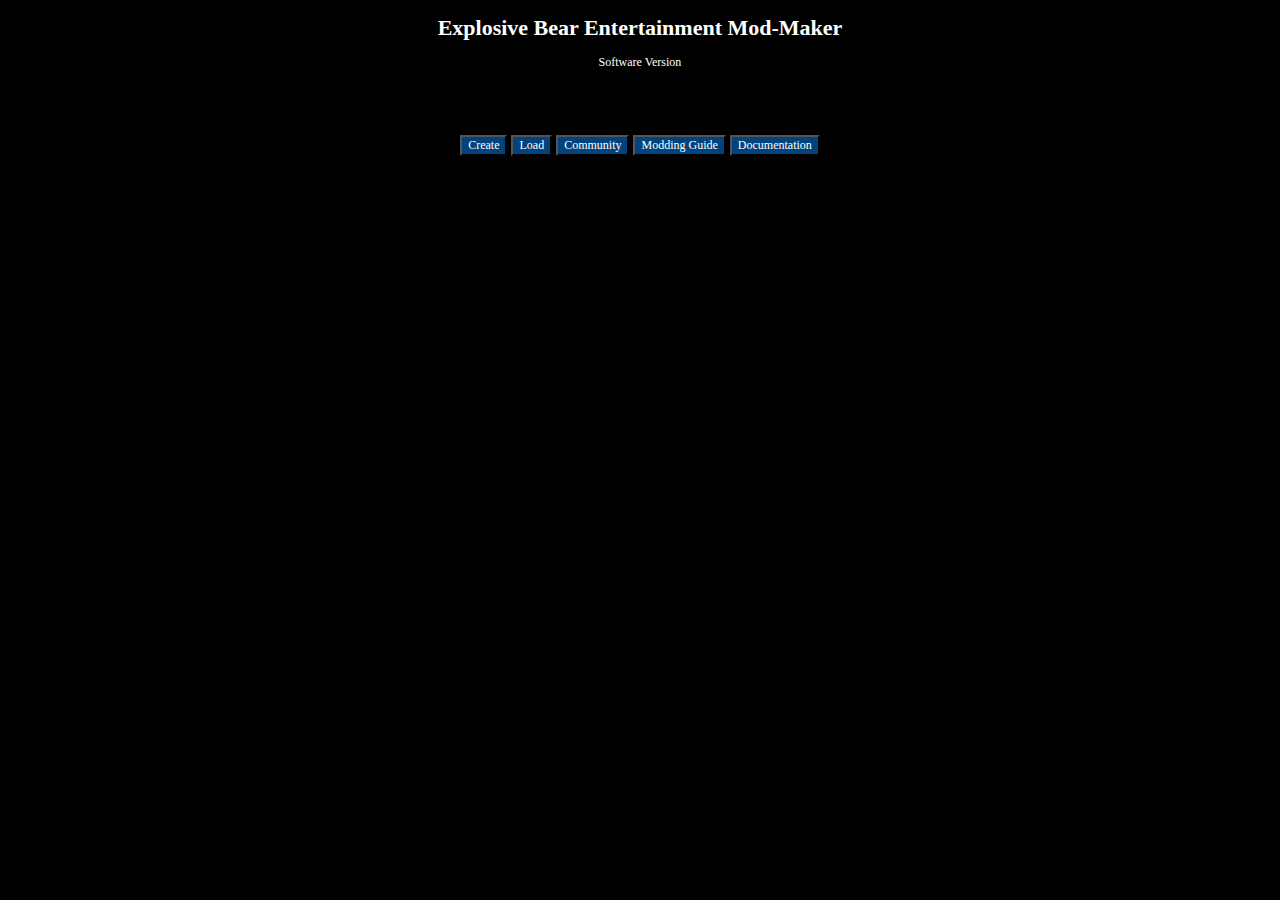
==== index.html @ 73b9fac1 "Create index.html" ====
<!DOCTYPE html>
<html lang="en">
  <head>
    <title>slungus</title>
    <link rel = "icon" type = "image" href = "https://google.com"/>
    <meta charset="UTF-8"/>
    <meta name="viewport" content="width=device-width"/>
    <link rel="stylesheet" href="captcha.css">
    <style>
        h1 {
            font-family: verdana;
            font-size: 22px;
            color: white;
            text-align: center;
        }
        
        h2 {
            font-family: verdana;
            font-size: 20px;
            color: white;
            text-align: center;
        }
        
        h3 {
            font-family: verdana;
            font-size: 15px;
            color: white;
            text-align: center;
        }
        
        p {
            font-family: verdana;
            font-size: 12px;
            color: white;
            text-align: center;
        }
        
        ul {
            font-family: verdana;
            font-size: 14px;
            color: white;
            text-align: center;
        }
        
        a {
            font-family: verdana;
            font-size: 12px;
            color: white;
            text-align: center;
        }
        
        label {
            font-family: verdana;
            font-size: 12px;
            color: white;
            text-align: center;
        }
        
        input {
            font-family: verdana;
            font-size: 12px;
            color: white;
            text-align: center;
        }
        
        a:link {
            color: #11c452;
            background-color: transparent;
            text-decoration: none;
            text-align: center;
        }

        a:visited {
            color: #11c452;
            background-color: transparent;
            text-decoration: none;
            text-align: center;
        }

        a:hover {
            color: #11c452;
            background-color: transparent;
            text-decoration: underline;
            text-align: center;
        }

        a:active {
            color: #11c452;
            background-color: transparent;
            text-decoration: underline;
            text-align: center;
        }
        
        body {
            background-color: black;
            text-align: center;
        }
        
        button {
            color: white;
            background-color: #0569bf;
            text-align: center;
        }
        
        input {
            color: white;
            background-color: #00437d;
            text-align: center;
        }
        
        .button:hover {
            cursor: pointer;
            background-color: blue;
            text-align: center;
        }
        
        size {
            height: 300px;
            width: 300px;
        }
        
        .ultraSpace {
            margin-bottom: 500px;
        }
        
        .bigSpace {
            margin-bottom: 200px;
        }
        
        .mediumSpace {
            margin-bottom: 60px;
        }
        
        .smallSpace {
            margin-bottom: 35px;
        }
        
        .ultrasmallSpace {
            margin-bottom: 10px;
        }
        
        .container {
            display: flex;
            gap: 20px; 
            background-color: #a91111; 
            padding: 25px; 
            color: white; 
            font-family: verdana; 
            font-size: 13px; 
        }
        
        .column {
            padding: 10px;
            min-height: 100px;
        }
        
        .textColumn {
            flex: 1; 
            padding: 10px;
            white-space: normal;
        }
        
        .columnHeader {
            flex: 1;
            padding: 10px;
            height: 15px;
            font-size: 20px;
        }
        
        .textContainer {
            display: flex;
            padding: 30px;
            color: white;
            font-family: verdana;
            font-size: 15px;
            text-align: right;
        }
        
        html {
            scroll-behavior: smooth;
        }
        
        .helloUser {
            text-align: left;
            color: white;
            font-family: verdana;
            font-size: 14px;
            margin-left: 40px;
        }
    </style>
  </head>
  <body>
      <p class="helloUser" id="logintext"></p>
      
      <h1>Explosive Bear Entertainment Mod-Maker</h1>
      <div class="ultrasmallSpace"></div>
      <p id="updateRequired">Software Version <span id="version"></span></p>
      <div class="ultrasmallSpace"></div>
      <a href="" style="opacity: 0;" id="softwareUpdate" download disabled>Update Software</a> <!--Make a .zip file for the 1.0, and futher updates. Include necessary files.-->
      <div class="smallSpace"></div>
      <input type="button" value="Create" onclick="window.location.href='https://mod-maker-12247432.codehs.me/CREATE.html'">
      <input type="button" value="Load" onclick="window.location.href='https://mod-maker-12247432.codehs.me/LOAD.html'">
      <input type="button" value="Community" onclick="window.location.href='https://mod-maker-12247432.codehs.me/COMMUNITY.html'">
      <input type="button" value="Modding Guide" onclick="window.location.href='https://mod-maker-12247432.codehs.me/guide.html'">
      <input type="button" value="Documentation" onclick="window.location.href='https://mod-maker-12247432.codehs.me/docs.html'">
      
      <script src="https://mod-maker-12247432.codehs.me/accounts.js"></script>
      <script src="https://mod-maker-12247432.codehs.me/updater.js"></script>
  </body>
</html>
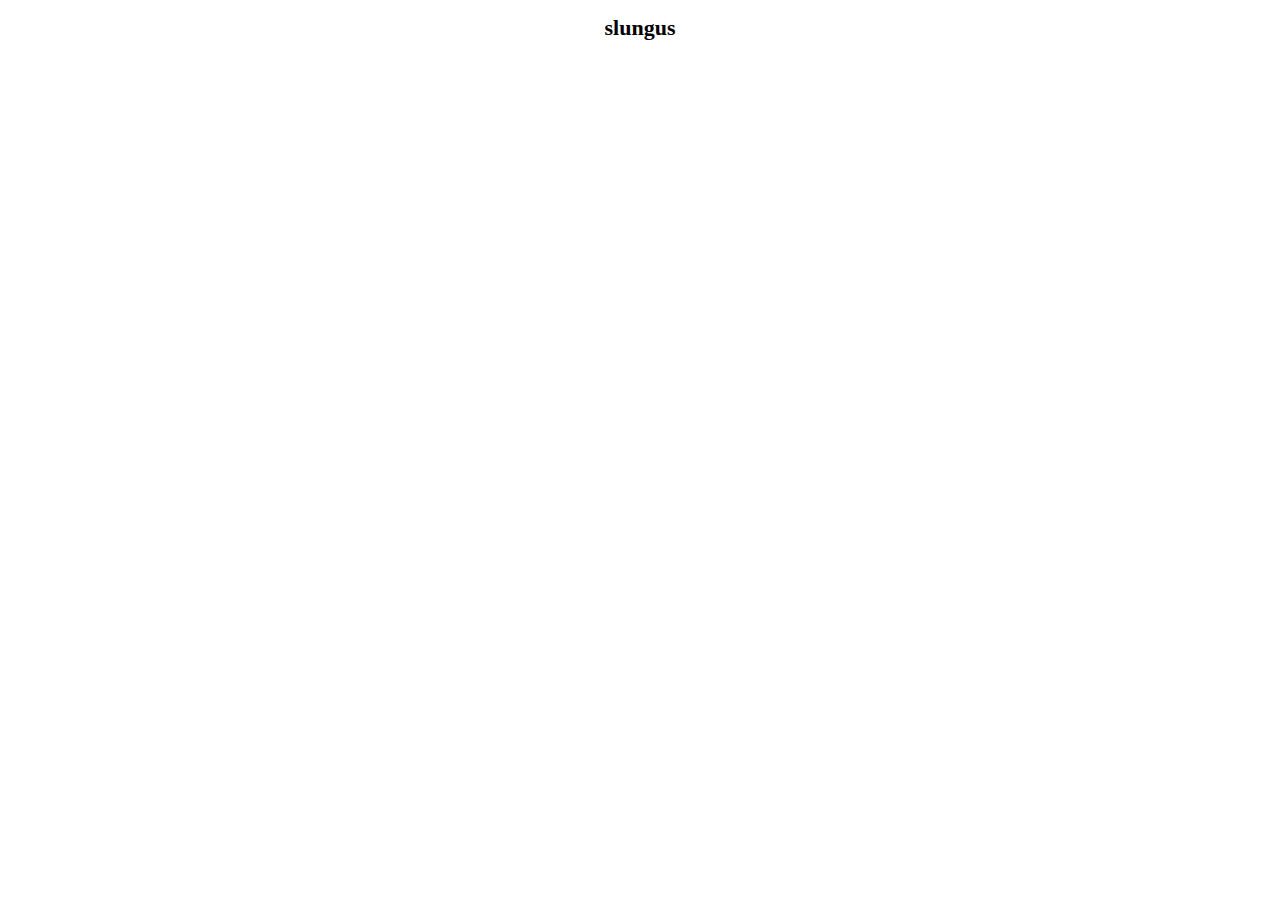
==== commit b081c18c: "tye" ====
--- a/index.html
+++ b/index.html
@@ -5,206 +5,9 @@
     <link rel = "icon" type = "image" href = "https://google.com"/>
     <meta charset="UTF-8"/>
     <meta name="viewport" content="width=device-width"/>
-    <link rel="stylesheet" href="captcha.css">
-    <style>
-        h1 {
-            font-family: verdana;
-            font-size: 22px;
-            color: white;
-            text-align: center;
-        }
-        
-        h2 {
-            font-family: verdana;
-            font-size: 20px;
-            color: white;
-            text-align: center;
-        }
-        
-        h3 {
-            font-family: verdana;
-            font-size: 15px;
-            color: white;
-            text-align: center;
-        }
-        
-        p {
-            font-family: verdana;
-            font-size: 12px;
-            color: white;
-            text-align: center;
-        }
-        
-        ul {
-            font-family: verdana;
-            font-size: 14px;
-            color: white;
-            text-align: center;
-        }
-        
-        a {
-            font-family: verdana;
-            font-size: 12px;
-            color: white;
-            text-align: center;
-        }
-        
-        label {
-            font-family: verdana;
-            font-size: 12px;
-            color: white;
-            text-align: center;
-        }
-        
-        input {
-            font-family: verdana;
-            font-size: 12px;
-            color: white;
-            text-align: center;
-        }
-        
-        a:link {
-            color: #11c452;
-            background-color: transparent;
-            text-decoration: none;
-            text-align: center;
-        }
-
-        a:visited {
-            color: #11c452;
-            background-color: transparent;
-            text-decoration: none;
-            text-align: center;
-        }
-
-        a:hover {
-            color: #11c452;
-            background-color: transparent;
-            text-decoration: underline;
-            text-align: center;
-        }
-
-        a:active {
-            color: #11c452;
-            background-color: transparent;
-            text-decoration: underline;
-            text-align: center;
-        }
-        
-        body {
-            background-color: black;
-            text-align: center;
-        }
-        
-        button {
-            color: white;
-            background-color: #0569bf;
-            text-align: center;
-        }
-        
-        input {
-            color: white;
-            background-color: #00437d;
-            text-align: center;
-        }
-        
-        .button:hover {
-            cursor: pointer;
-            background-color: blue;
-            text-align: center;
-        }
-        
-        size {
-            height: 300px;
-            width: 300px;
-        }
-        
-        .ultraSpace {
-            margin-bottom: 500px;
-        }
-        
-        .bigSpace {
-            margin-bottom: 200px;
-        }
-        
-        .mediumSpace {
-            margin-bottom: 60px;
-        }
-        
-        .smallSpace {
-            margin-bottom: 35px;
-        }
-        
-        .ultrasmallSpace {
-            margin-bottom: 10px;
-        }
-        
-        .container {
-            display: flex;
-            gap: 20px; 
-            background-color: #a91111; 
-            padding: 25px; 
-            color: white; 
-            font-family: verdana; 
-            font-size: 13px; 
-        }
-        
-        .column {
-            padding: 10px;
-            min-height: 100px;
-        }
-        
-        .textColumn {
-            flex: 1; 
-            padding: 10px;
-            white-space: normal;
-        }
-        
-        .columnHeader {
-            flex: 1;
-            padding: 10px;
-            height: 15px;
-            font-size: 20px;
-        }
-        
-        .textContainer {
-            display: flex;
-            padding: 30px;
-            color: white;
-            font-family: verdana;
-            font-size: 15px;
-            text-align: right;
-        }
-        
-        html {
-            scroll-behavior: smooth;
-        }
-        
-        .helloUser {
-            text-align: left;
-            color: white;
-            font-family: verdana;
-            font-size: 14px;
-            margin-left: 40px;
-        }
-    </style>
+    <link rel="stylesheet" href="style.css">
   </head>
   <body>
-      <p class="helloUser" id="logintext"></p>
-      
-      <h1>Explosive Bear Entertainment Mod-Maker</h1>
-      <div class="ultrasmallSpace"></div>
-      <p id="updateRequired">Software Version <span id="version"></span></p>
-      <div class="ultrasmallSpace"></div>
-      <a href="" style="opacity: 0;" id="softwareUpdate" download disabled>Update Software</a> <!--Make a .zip file for the 1.0, and futher updates. Include necessary files.-->
-      <div class="smallSpace"></div>
-      <input type="button" value="Create" onclick="window.location.href='https://mod-maker-12247432.codehs.me/CREATE.html'">
-      <input type="button" value="Load" onclick="window.location.href='https://mod-maker-12247432.codehs.me/LOAD.html'">
-      <input type="button" value="Community" onclick="window.location.href='https://mod-maker-12247432.codehs.me/COMMUNITY.html'">
-      <input type="button" value="Modding Guide" onclick="window.location.href='https://mod-maker-12247432.codehs.me/guide.html'">
-      <input type="button" value="Documentation" onclick="window.location.href='https://mod-maker-12247432.codehs.me/docs.html'">
-      
-      <script src="https://mod-maker-12247432.codehs.me/accounts.js"></script>
-      <script src="https://mod-maker-12247432.codehs.me/updater.js"></script>
+      <h1>slungus</h1>
   </body>
 </html>
--- a/style.css
+++ b/style.css
@@ -0,0 +1,56 @@
+h1 {
+    font-family: verdana;
+    font-size: 22px;
+    color: black;
+    text-align: center;
+}
+
+h2 {
+    font-family: verdana;
+    font-size: 20px;
+    color: black;
+    text-align: center;
+}
+
+h3 {
+    font-family: verdana;
+    font-size: 15px;
+    color: black;
+    text-align: center;
+}
+
+p {
+    font-family: verdana;
+    font-size: 12px;
+    color: black;
+    text-align: center;
+}
+
+body {
+    background-color: white;
+    text-align: center;
+}
+
+.ultraSpace {
+    margin-bottom: 500px;
+}
+
+.bigSpace {
+    margin-bottom: 200px;
+}
+
+.mediumSpace {
+    margin-bottom: 60px;
+}
+
+.smallSpace {
+    margin-bottom: 35px;
+}
+
+.ultrasmallSpace {
+    margin-bottom: 10px;
+}
+
+html {
+    scroll-behavior: smooth;
+}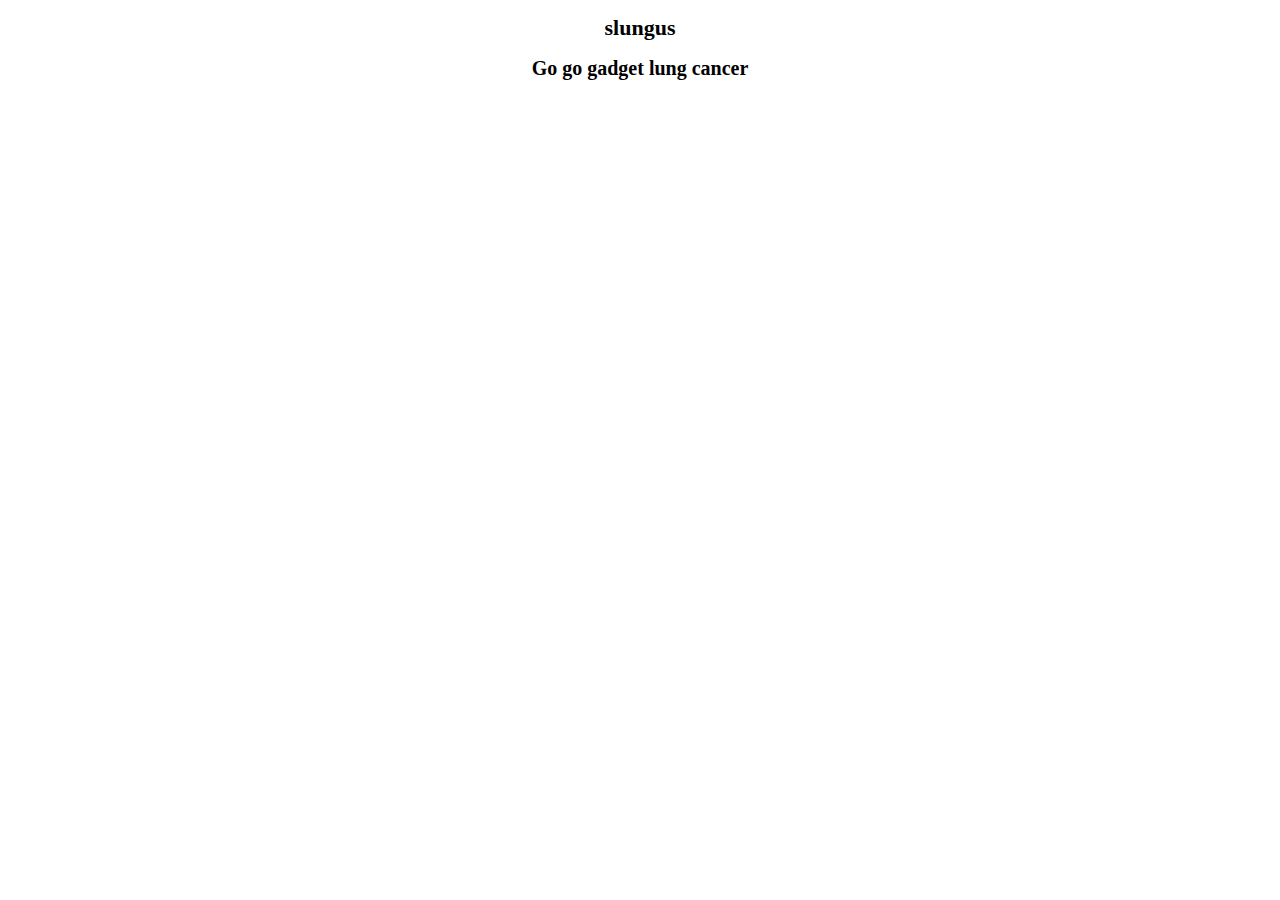
==== commit 9c9cd4ec: "wdw" ====
--- a/index.html
+++ b/index.html
@@ -9,5 +9,6 @@
   </head>
   <body>
       <h1>slungus</h1>
+      <h2>Go go gadget lung cancer</h2>
   </body>
 </html>
